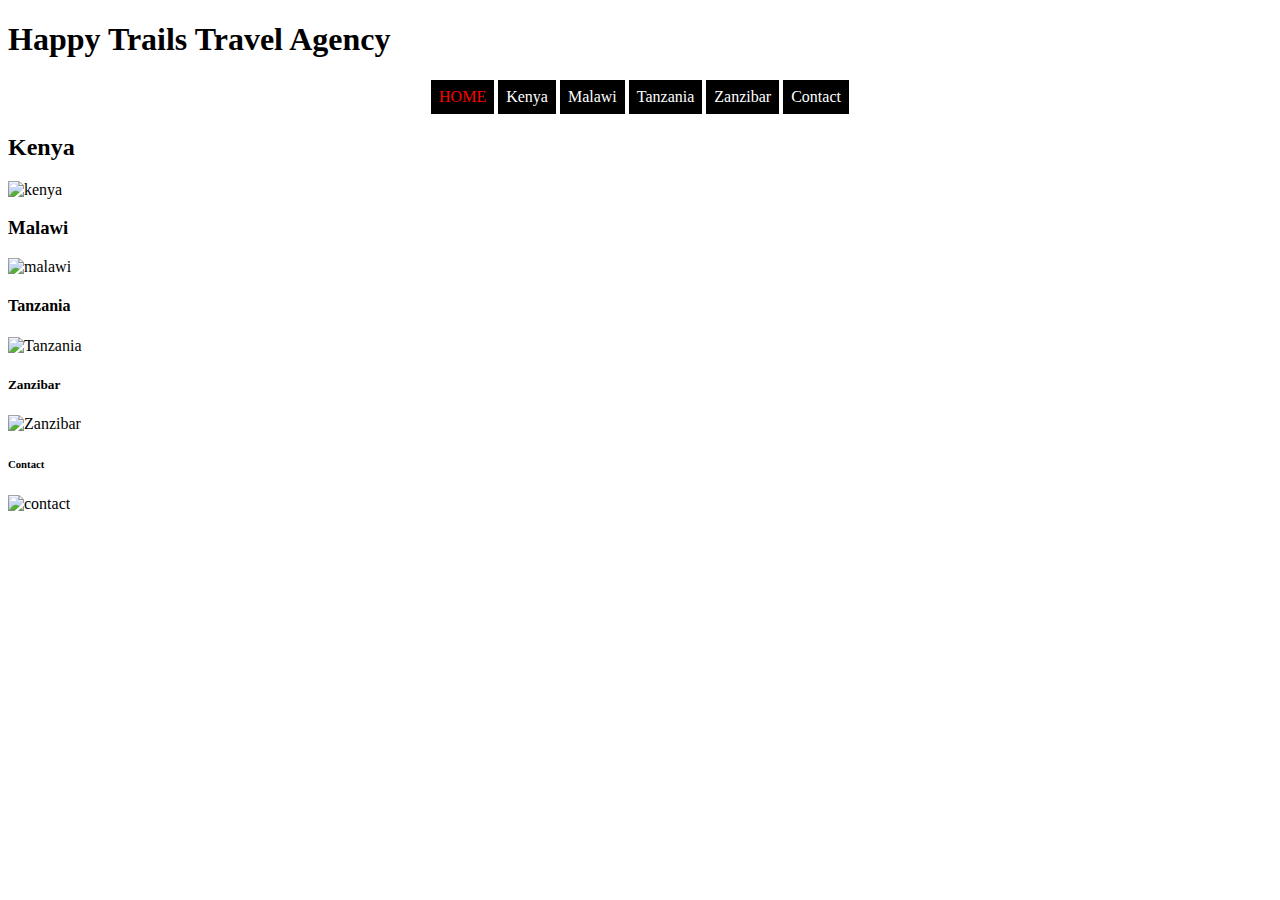
==== index.html @ ba991c67 "this is the new website" ====
<!DOCTYPE html>
<html lang="en">

<head>
    <meta charset="UTF-8">
    <meta name="viewport" content="width=device-width, initial-scale=1.0">
    <meta http-equiv="X-UA-Compatible" content="ie=edge">
    <title>Travel Agency</title>
    <link rel="stylesheet" href="styles.css">
</head>
<body>
    <h1 class="tropical">Happy Trails Travel Agency</h1>
    <ul>
            <li><a href="index.html" class="active">HOME</a></li>
            <li><a href="Kenya.html">Kenya</a></li>
            <li><a href="Malawi.html">Malawi</a></li>
            <li><a href="Tanzania.html">Tanzania</a></li>
            <li><a href="Zanzibar.html">Zanzibar</a></li>
            <li><a href="contact.html">Contact</a></li>
    </ul>
    <h2>Kenya</h2>
    <img src="https://bit.ly/2O71zMK" alt="kenya">  
    <h3>Malawi</h3>
    <img src="https://bit.ly/348UFwe" alt="malawi">
    <h4>Tanzania</h4>
    <img src="https://bit.ly/2KGXSvg" alt="Tanzania">
    <h5>Zanzibar</h5>
    <img src="https://bit.ly/2rXWAp5" alt="Zanzibar">
    <h6>Contact</h6>
    <img src="" alt="contact">




</body>

</html>
---- styles.css ----
ul{
    list-style-type: none;
    margin: 0;
    padding: 0;
    overflow: hidden;
    text-align: center;
}
li{
    display: inline-block;
}
li a{
    display: block;
    padding: 8px;
    text-decoration: none;
    color: white;
    background: black;
}
.active{
    color: red;
}
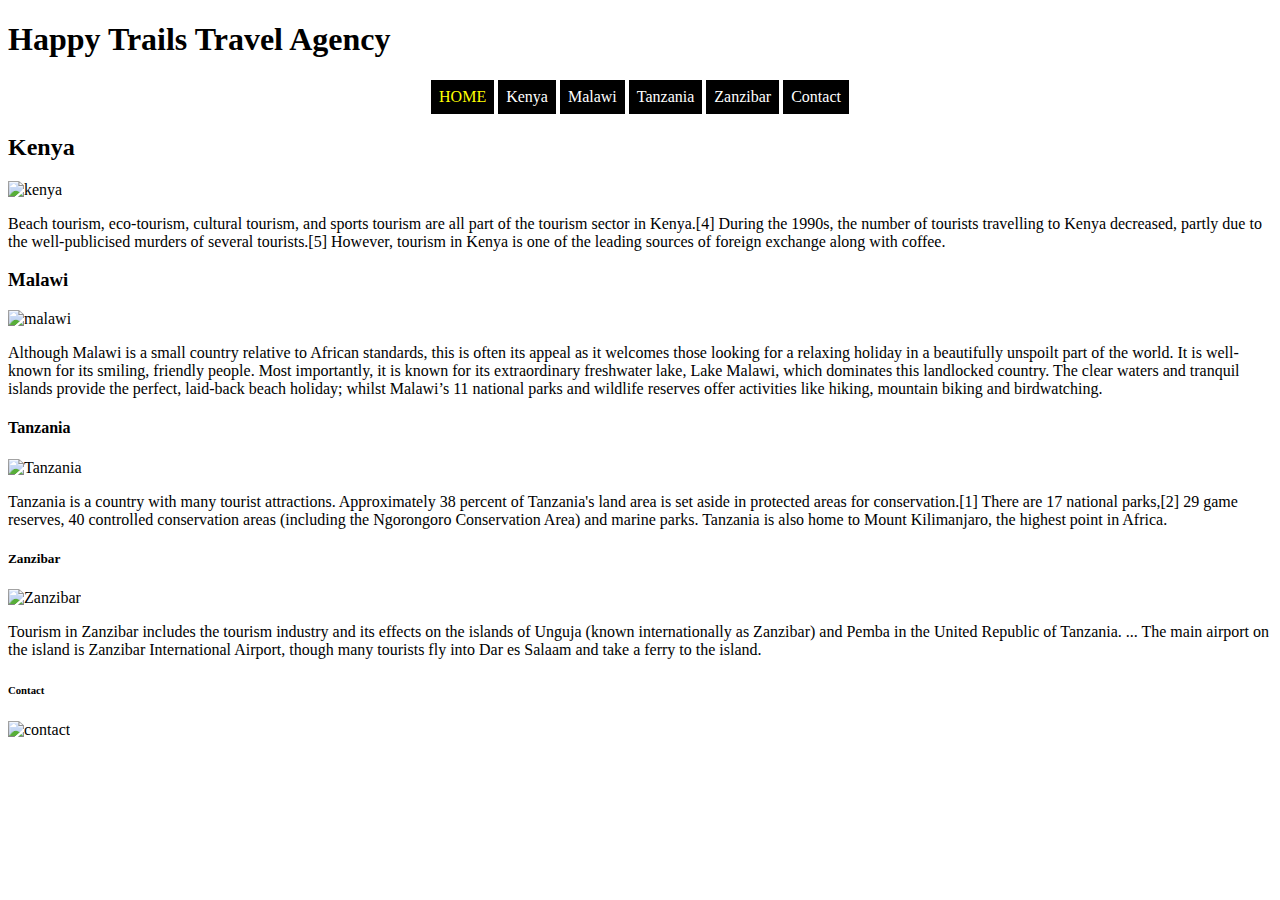
==== commit 3c2c7c1b: "added paragraphs on home page" ====
--- a/index.html
+++ b/index.html
@@ -8,24 +8,53 @@
     <title>Travel Agency</title>
     <link rel="stylesheet" href="styles.css">
 </head>
+
 <body>
     <h1 class="tropical">Happy Trails Travel Agency</h1>
     <ul>
-            <li><a href="index.html" class="active">HOME</a></li>
-            <li><a href="Kenya.html">Kenya</a></li>
-            <li><a href="Malawi.html">Malawi</a></li>
-            <li><a href="Tanzania.html">Tanzania</a></li>
-            <li><a href="Zanzibar.html">Zanzibar</a></li>
-            <li><a href="contact.html">Contact</a></li>
+        <li><a href="index.html" class="active">HOME</a></li>
+        <li><a href="Kenya.html">Kenya</a></li>
+        <li><a href="Malawi.html">Malawi</a></li>
+        <li><a href="Tanzania.html">Tanzania</a></li>
+        <li><a href="Zanzibar.html">Zanzibar</a></li>
+        <li><a href="contact.html">Contact</a></li>
     </ul>
     <h2>Kenya</h2>
-    <img src="https://bit.ly/2O71zMK" alt="kenya">  
+    <img src="https://bit.ly/2O71zMK" alt="kenya">
+    <p>
+        Beach tourism, eco-tourism, cultural tourism, and sports tourism are all part of the tourism sector in Kenya.[4]
+        During the 1990s, the number of tourists travelling to Kenya decreased, partly due to the well-publicised
+        murders of several tourists.[5] However, tourism in Kenya is one of the leading sources of foreign exchange
+        along with coffee.
+
+    </p>
     <h3>Malawi</h3>
     <img src="https://bit.ly/348UFwe" alt="malawi">
+    <p>
+        Although Malawi is a small country relative to African standards, this is often its appeal as it welcomes those
+        looking for a relaxing holiday in a beautifully unspoilt part of the world. It is well-known for its smiling,
+        friendly people. Most importantly, it is known for its extraordinary freshwater lake, Lake Malawi, which
+        dominates this landlocked country. The clear waters and tranquil islands provide the perfect, laid-back beach
+        holiday; whilst Malawi’s 11 national parks and wildlife reserves offer activities like hiking, mountain biking
+        and birdwatching.
+
+    </p>
     <h4>Tanzania</h4>
     <img src="https://bit.ly/2KGXSvg" alt="Tanzania">
+    <p>
+        Tanzania is a country with many tourist attractions. Approximately 38 percent of Tanzania's land area is set
+        aside in protected areas for conservation.[1] There are 17 national parks,[2] 29 game reserves, 40 controlled
+        conservation areas (including the Ngorongoro Conservation Area) and marine parks. Tanzania is also home to Mount
+        Kilimanjaro, the highest point in Africa.
+
+    </p>
     <h5>Zanzibar</h5>
     <img src="https://bit.ly/2rXWAp5" alt="Zanzibar">
+    <p>
+        Tourism in Zanzibar includes the tourism industry and its effects on the islands of Unguja (known
+        internationally as Zanzibar) and Pemba in the United Republic of Tanzania. ... The main airport on the island is
+        Zanzibar International Airport, though many tourists fly into Dar es Salaam and take a ferry to the island.
+    </p>
     <h6>Contact</h6>
     <img src="" alt="contact">
 
--- a/styles.css
+++ b/styles.css
@@ -16,5 +16,5 @@
     background: black;
 }
 .active{
-    color: red;
+    color:yellow;
 }